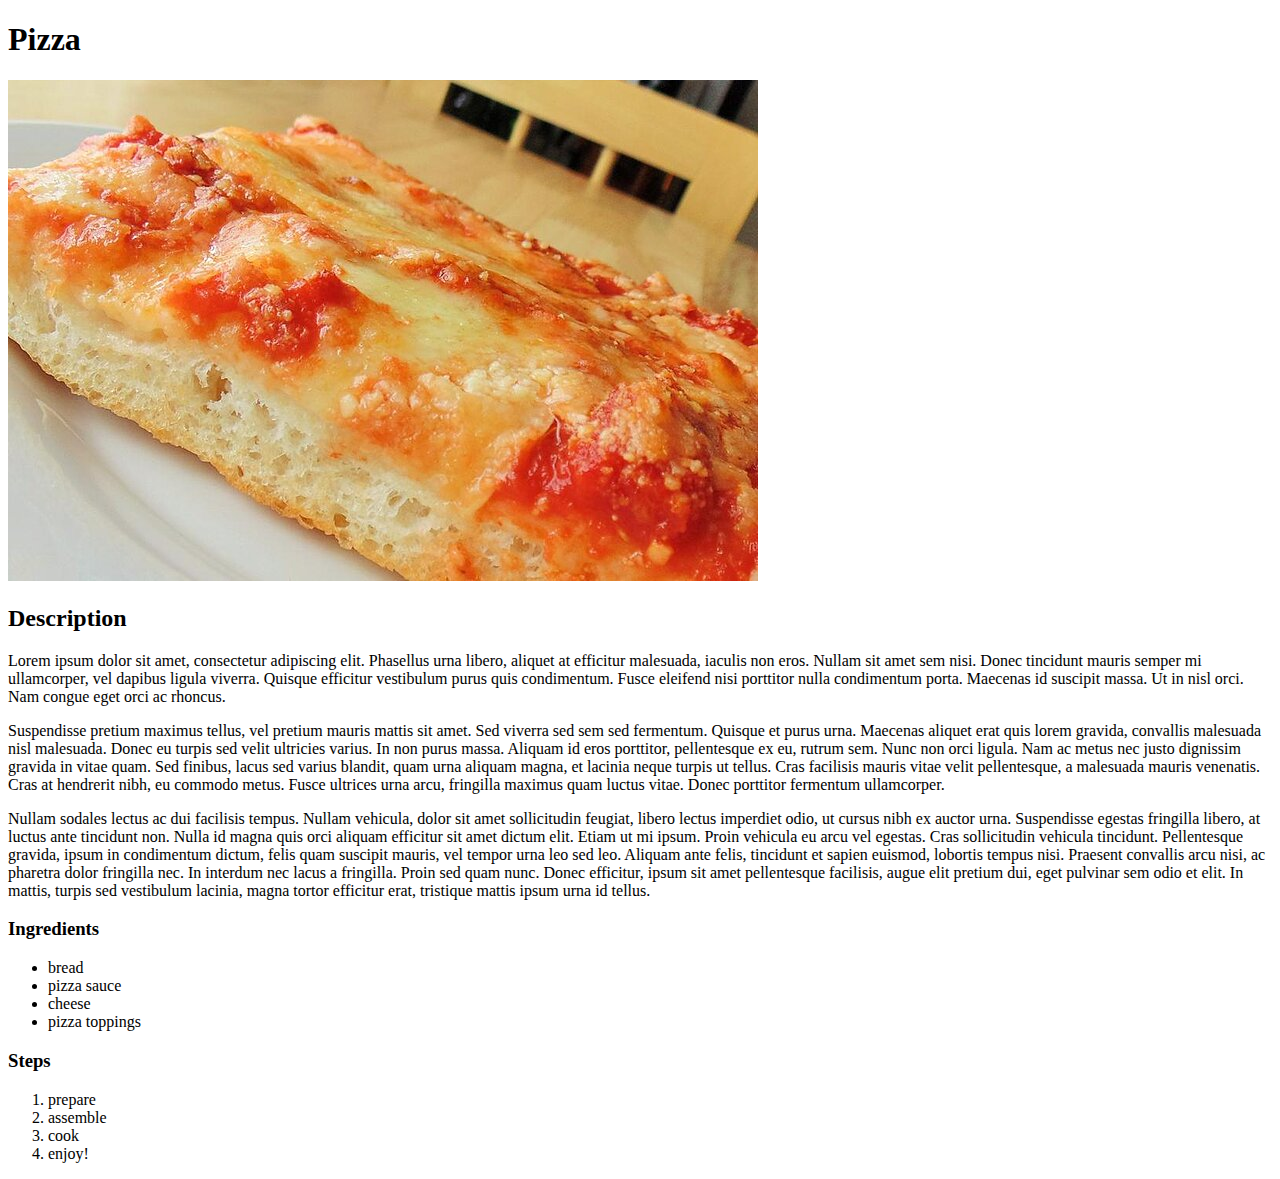
==== pages/pizza.html @ f06cb47e "updated pages and added styling" ====
<!DOCTYPE html>
<html>
    <head>
        <title>Pizza</title>
        <meta charset="utf-8">
    </head>
    <body>
        <h1>Pizza</h1>
        <img src="../images/pizza.jpg"
        alt="Finished Good">

        <h2>Description</h2>
        <p>Lorem ipsum dolor sit amet, consectetur adipiscing elit. Phasellus urna libero, aliquet at efficitur malesuada, iaculis non eros. Nullam sit amet sem nisi. Donec tincidunt mauris semper mi ullamcorper, vel dapibus ligula viverra. Quisque efficitur vestibulum purus quis condimentum. Fusce eleifend nisi porttitor nulla condimentum porta. Maecenas id suscipit massa. Ut in nisl orci. Nam congue eget orci ac rhoncus.</p>
        <p>Suspendisse pretium maximus tellus, vel pretium mauris mattis sit amet. Sed viverra sed sem sed fermentum. Quisque et purus urna. Maecenas aliquet erat quis lorem gravida, convallis malesuada nisl malesuada. Donec eu turpis sed velit ultricies varius. In non purus massa. Aliquam id eros porttitor, pellentesque ex eu, rutrum sem. Nunc non orci ligula. Nam ac metus nec justo dignissim gravida in vitae quam. Sed finibus, lacus sed varius blandit, quam urna aliquam magna, et lacinia neque turpis ut tellus. Cras facilisis mauris vitae velit pellentesque, a malesuada mauris venenatis. Cras at hendrerit nibh, eu commodo metus. Fusce ultrices urna arcu, fringilla maximus quam luctus vitae. Donec porttitor fermentum ullamcorper.</p>
        <p>Nullam sodales lectus ac dui facilisis tempus. Nullam vehicula, dolor sit amet sollicitudin feugiat, libero lectus imperdiet odio, ut cursus nibh ex auctor urna. Suspendisse egestas fringilla libero, at luctus ante tincidunt non. Nulla id magna quis orci aliquam efficitur sit amet dictum elit. Etiam ut mi ipsum. Proin vehicula eu arcu vel egestas. Cras sollicitudin vehicula tincidunt. Pellentesque gravida, ipsum in condimentum dictum, felis quam suscipit mauris, vel tempor urna leo sed leo. Aliquam ante felis, tincidunt et sapien euismod, lobortis tempus nisi. Praesent convallis arcu nisi, ac pharetra dolor fringilla nec. In interdum nec lacus a fringilla. Proin sed quam nunc. Donec efficitur, ipsum sit amet pellentesque facilisis, augue elit pretium dui, eget pulvinar sem odio et elit. In mattis, turpis sed vestibulum lacinia, magna tortor efficitur erat, tristique mattis ipsum urna id tellus.</p>

        <h3>Ingredients</h3>
        <ul>
            <li>bread</li>
            <li>pizza sauce</li>
            <li>cheese</li>
            <li>pizza toppings</li>
        </ul>

        <h3>Steps</h3>
        <ol>
            <li>prepare</li>
            <li>assemble</li>
            <li>cook</li>
            <li>enjoy!</li>

        </ol>
    </body>

</html>
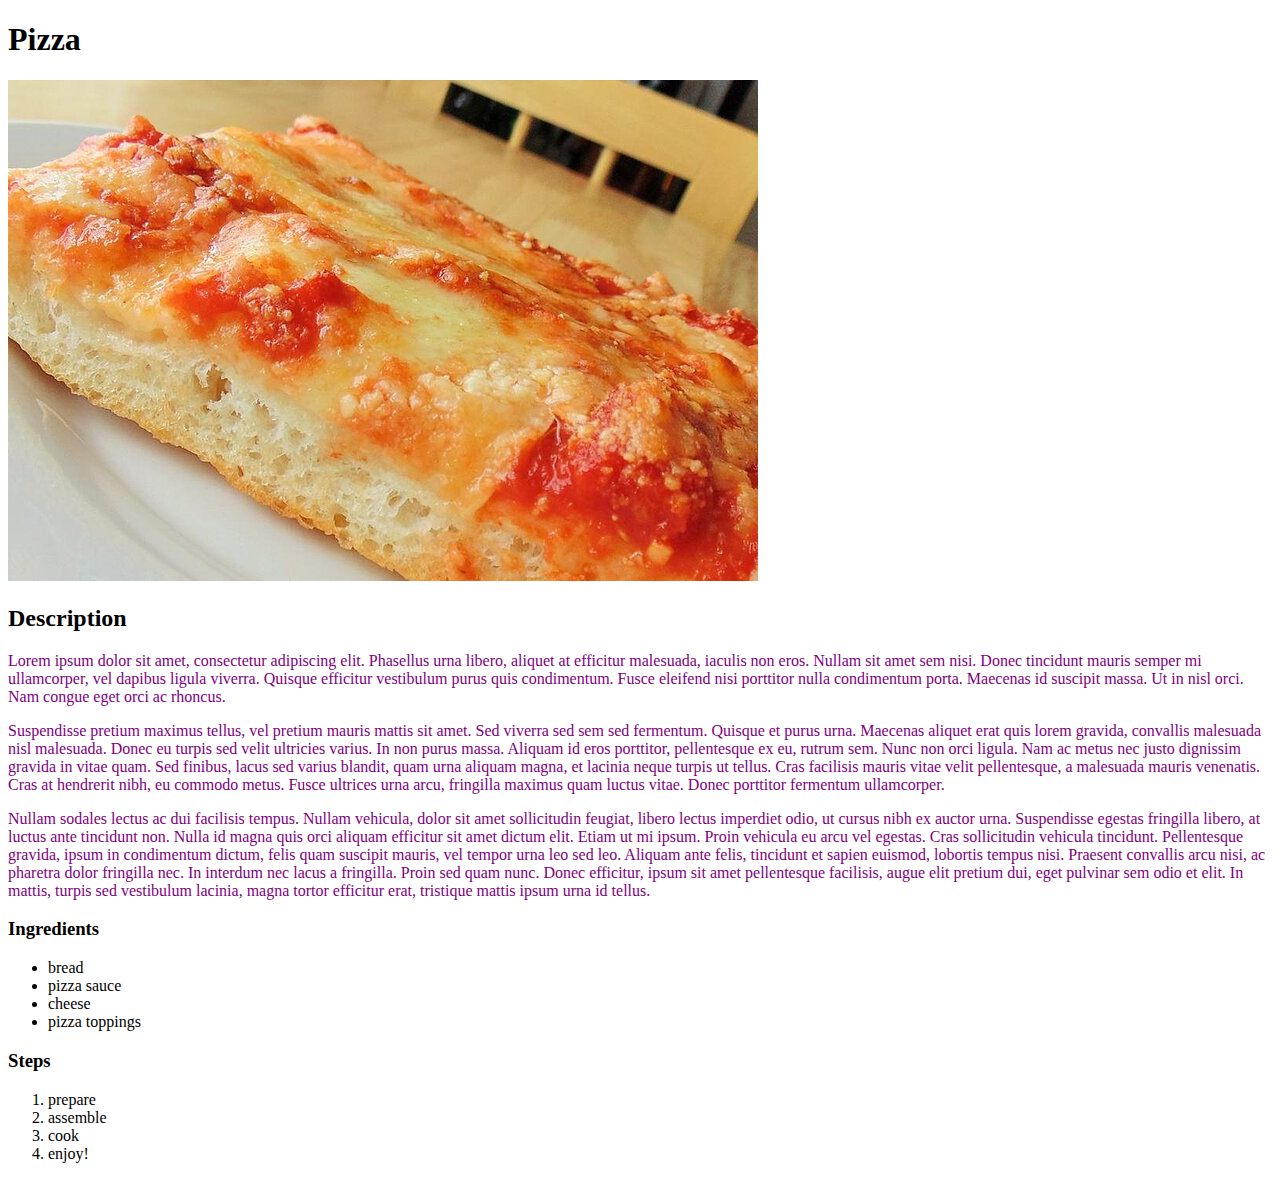
==== commit d49eb622: "fixed styles" ====
--- a/pages/pizza.html
+++ b/pages/pizza.html
@@ -3,6 +3,7 @@
     <head>
         <title>Pizza</title>
         <meta charset="utf-8">
+        <link rel="stylesheet" href="../styles.css">
     </head>
     <body>
         <h1>Pizza</h1>
--- a/styles.css
+++ b/styles.css
@@ -0,0 +1,8 @@
+div {
+    color: blue;
+    background-color: green;
+  }
+
+  p {
+    color: purple;
+  }